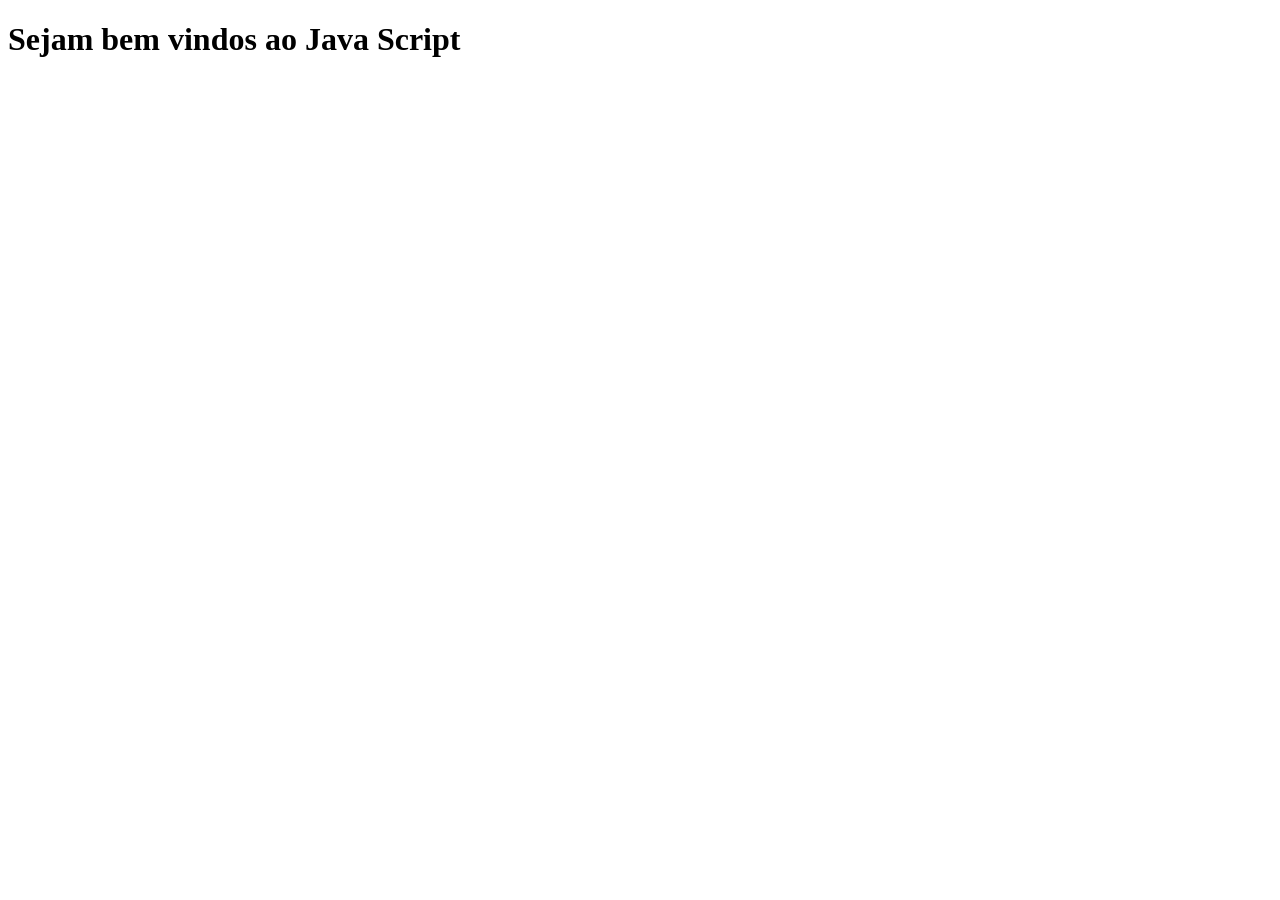
==== aula01/exemplo1.html @ abc386ab "Create exemplo1.html 10/02/26" ====
<!DOCTYPE html>
<html lang="en">
<head>
    <meta charset="UTF-8">
    <meta name="viewport" content="width=, initial-scale=1.0">
    <title>Document</title>
</head>
<body>
    
<h1>Sejam bem vindos ao Java Script</h1>

</body>
</html>
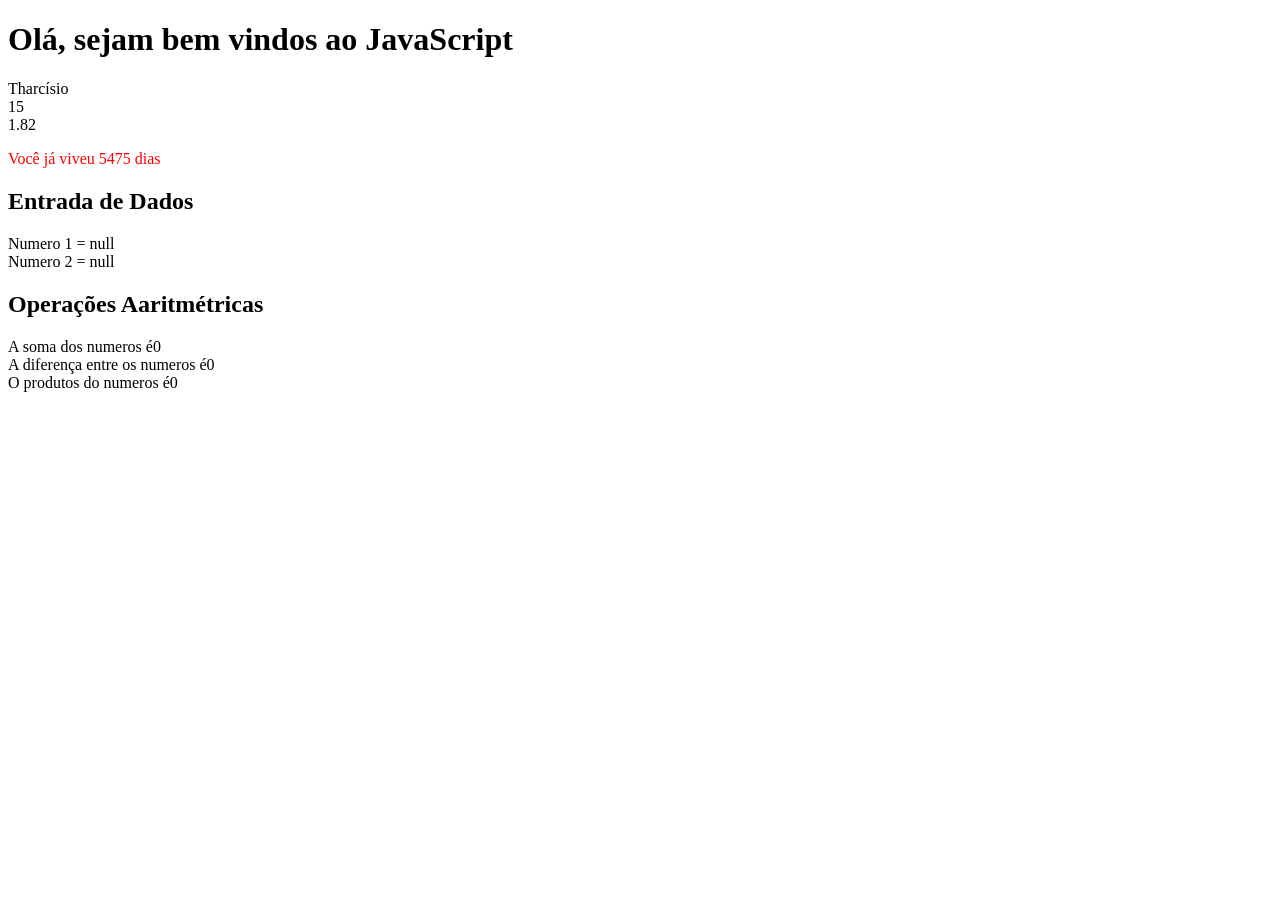
==== commit 9d4b4b99: "24/02/26" ====
--- a/aula01/exemplo1.html
+++ b/aula01/exemplo1.html
@@ -7,7 +7,10 @@
 </head>
 <body>
     
-<h1>Sejam bem vindos ao Java Script</h1>
+<script src="script.js"></script>
+
+<script src="exemplo1.js"></script>
+
 
 </body>
 </html>
